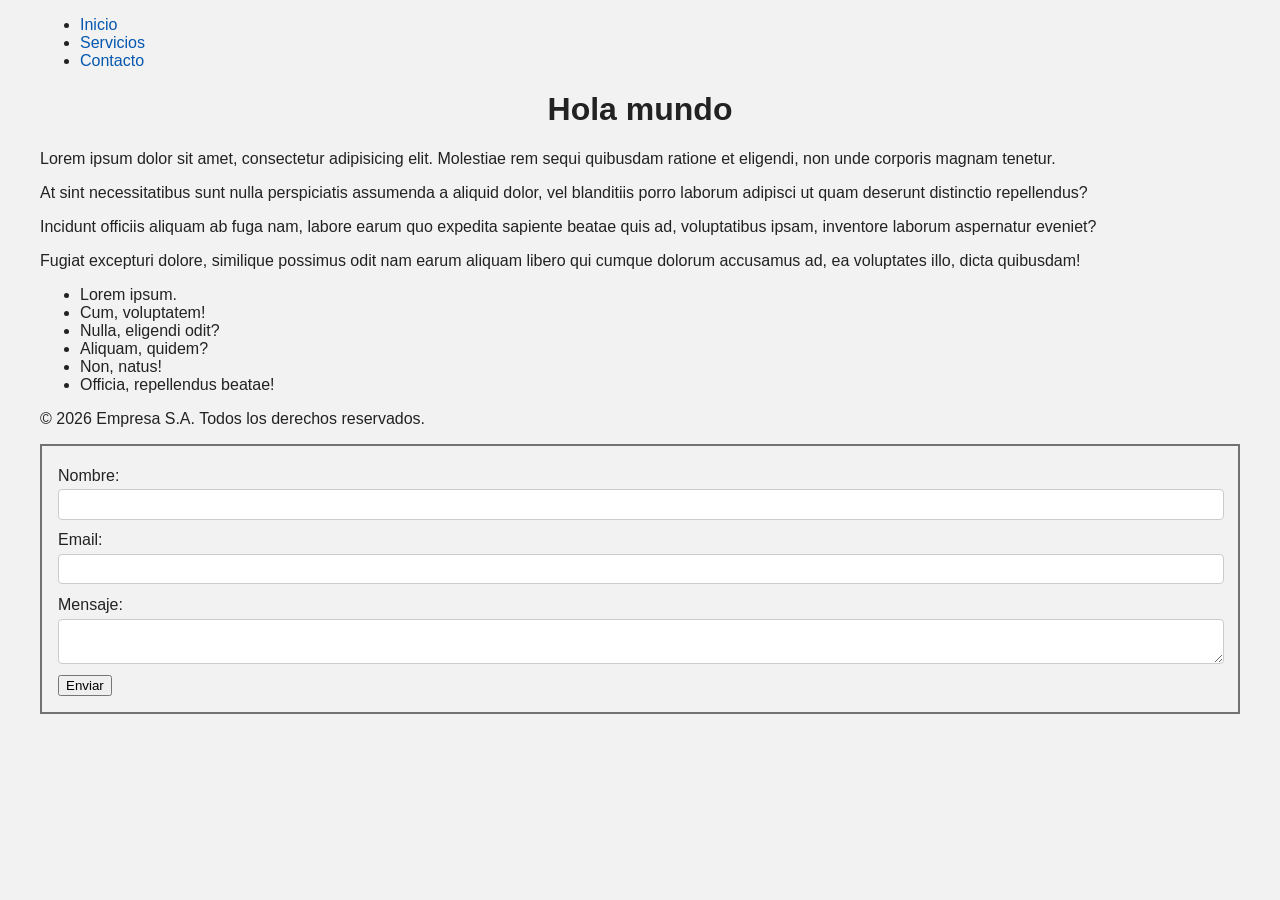
==== index.html @ f8f47bae "Define saludo al clickear los encabezados" ====
<!DOCTYPE html>
<html lang="es">
<head>
    <meta charset="UTF-8">
    <meta name="viewport" content="width=device-width, initial-scale=1.0">
    <meta name="description" content="En esta página encontrarás información detallada sobre los servicios que ofrecemos, diseñados para satisfacer tus necesidades y superar tus expectativas. Descubre cómo podemos ayudarte a alcanzar tus objetivos con nuestras soluciones personalizadas y de alta calidad.">
    <link rel="stylesheet" href="css/style.css">
    <title>Inicio</title>
</head>
<body>
    <nav>
        <ul>
            <li><a href="/">Inicio</a></li>
            <li><a href="/servicios.html">Servicios</a></li>
            <li><a href="/medios-de-contacto.html">Contacto</a></li>
        </ul>
    </nav>
    <h1>Hola mundo</h1>
    
    <p>Lorem ipsum dolor sit amet, consectetur adipisicing elit. Molestiae rem sequi quibusdam ratione et eligendi, non unde corporis magnam tenetur.</p>
    <p>At sint necessitatibus sunt nulla perspiciatis assumenda a aliquid dolor, vel blanditiis porro laborum adipisci ut quam deserunt distinctio repellendus?</p>
    <p>Incidunt officiis aliquam ab fuga nam, labore earum quo expedita sapiente beatae quis ad, voluptatibus ipsam, inventore laborum aspernatur eveniet?</p>
    <p>Fugiat excepturi dolore, similique possimus odit nam earum aliquam libero qui cumque dolorum accusamus ad, ea voluptates illo, dicta quibusdam!</p>
    <ul>
        <li>Lorem ipsum.</li>
        <li>Cum, voluptatem!</li>
        <li>Nulla, eligendi odit?</li>
        <li>Aliquam, quidem?</li>
        <li>Non, natus!</li>
        <li>Officia, repellendus beatae!</li>
    </ul>
    <footer>
        <p>&copy; 2026 Empresa S.A. Todos los derechos reservados.</p>
        <form action="contactar.php" class="form-footer">
            <div>
                <label for="nombre">Nombre:</label>
                <input type="text" id="nombre" name="nombre">
            </div>
            <div>
                <label for="email">Email:</label>
                <input type="email" id="email" name="email">
            </div>
            <div>
                <label for="mensaje">Mensaje:</label>
                <textarea id="mensaje" name="mensaje"></textarea>
            </div>
            <input type="submit" value="Enviar">
        </form>
    </footer>
    <script src="js/main.js"></script>
</body>
</html>
---- css/style.css ----
body {
    font-family: Arial, "Helvetica Neue", Helvetica, sans-serif;
    background-color: #f2f2f2;
    color: #222;
    max-width: 1200px;
    margin: 0 auto;
}

h1,
h2,
h3,
h4,
h5,
h6 {
    text-align: center;
}

p {
    text-align: justify;
}

.form-footer {
    border: 2px solid #333a;
    padding: 1em;
}

.form-footer label {
    display: block;
    margin: 0.3em 0;
}

a {
    color: #0457af;
    text-decoration: none;
}
a:hover {
    text-decoration: underline;
}

.form-footer input[type="text"],
.form-footer input[type="email"],
.form-footer textarea {
    width: calc(100% - 1em);
    padding: 0.5em;
    margin-bottom: 0.5em;
    border: 1px solid #ccc;
    border-radius: 4px;
}

.form-footer textarea:focus,
.form-footer input:focus {
    background-color: #eeb;
}
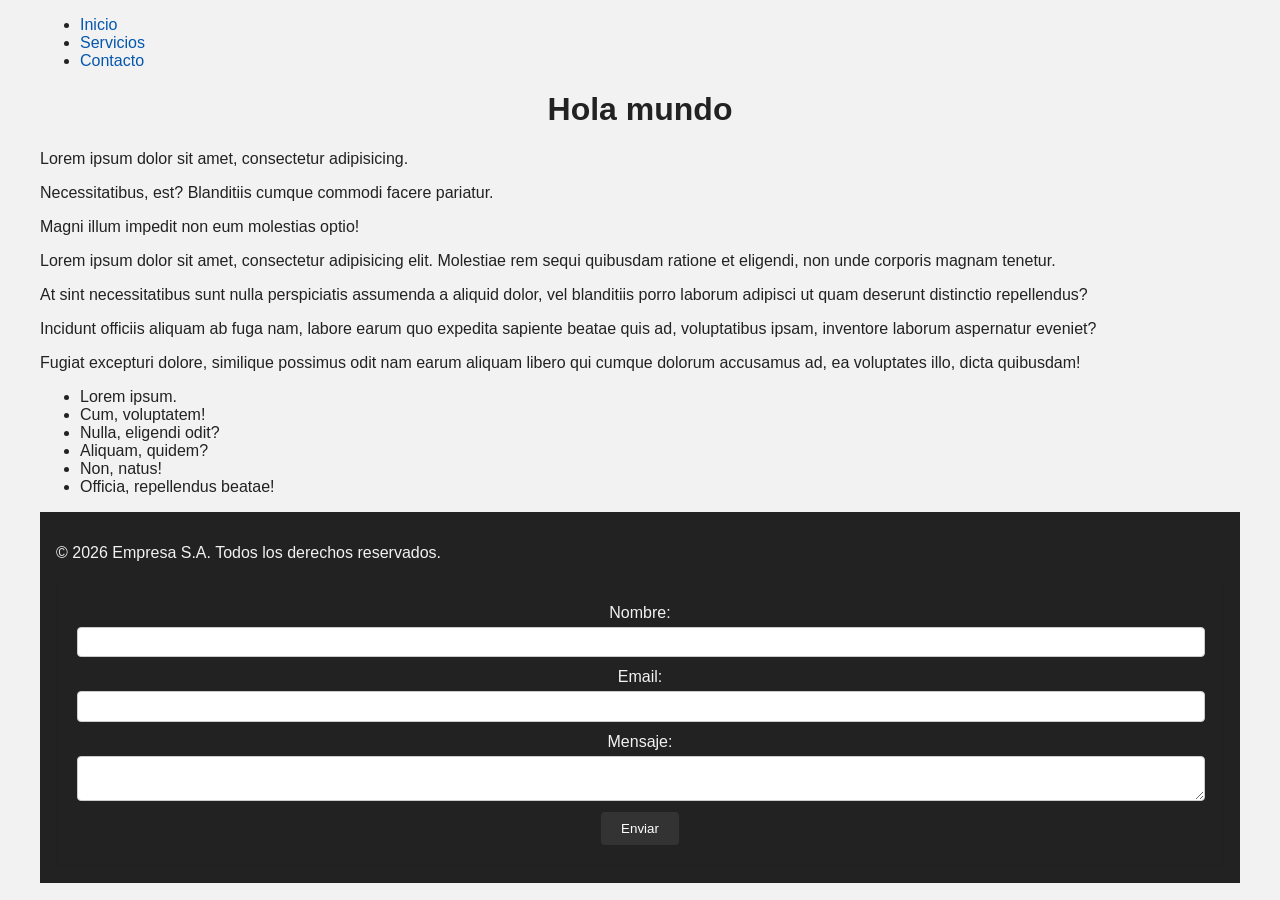
==== commit 17a0a480: "Agrega párrafos introductorios en index.html" ====
--- a/index.html
+++ b/index.html
@@ -16,6 +16,9 @@
         </ul>
     </nav>
     <h1>Hola mundo</h1>
+    <p>Lorem ipsum dolor sit amet, consectetur adipisicing.</p>
+    <p>Necessitatibus, est? Blanditiis cumque commodi facere pariatur.</p>
+    <p>Magni illum impedit non eum molestias optio!</p>
     
     <p>Lorem ipsum dolor sit amet, consectetur adipisicing elit. Molestiae rem sequi quibusdam ratione et eligendi, non unde corporis magnam tenetur.</p>
     <p>At sint necessitatibus sunt nulla perspiciatis assumenda a aliquid dolor, vel blanditiis porro laborum adipisci ut quam deserunt distinctio repellendus?</p>
--- a/css/style.css
+++ b/css/style.css
@@ -20,8 +20,8 @@
 }
 
 .form-footer {
-    border: 2px solid #333a;
-    padding: 1em;
+    border: 2px solid #222a;
+    padding: 1.2em;
 }
 
 .form-footer label {
@@ -50,4 +50,31 @@
 .form-footer textarea:focus,
 .form-footer input:focus {
     background-color: #eeb;
+}
+
+.form-footer input[type="submit"] {
+    background-color: #333;
+    color: #fff;
+    border: none;
+    padding: 0.7em 1.5em;
+    cursor: pointer;
+    border-radius: 4px;
+}
+
+.form-footer input[type="submit"]:hover {
+    background-color: #357;
+}
+
+article.servicio {
+    background-color: #fcfcfc;
+    border: 3px solid #eee;
+    padding: 1em;
+    margin: 1em;
+}
+
+body > footer {
+    padding: 1em;
+    text-align: center;
+    background-color: #222;
+    color: #f2f2f2;
 }
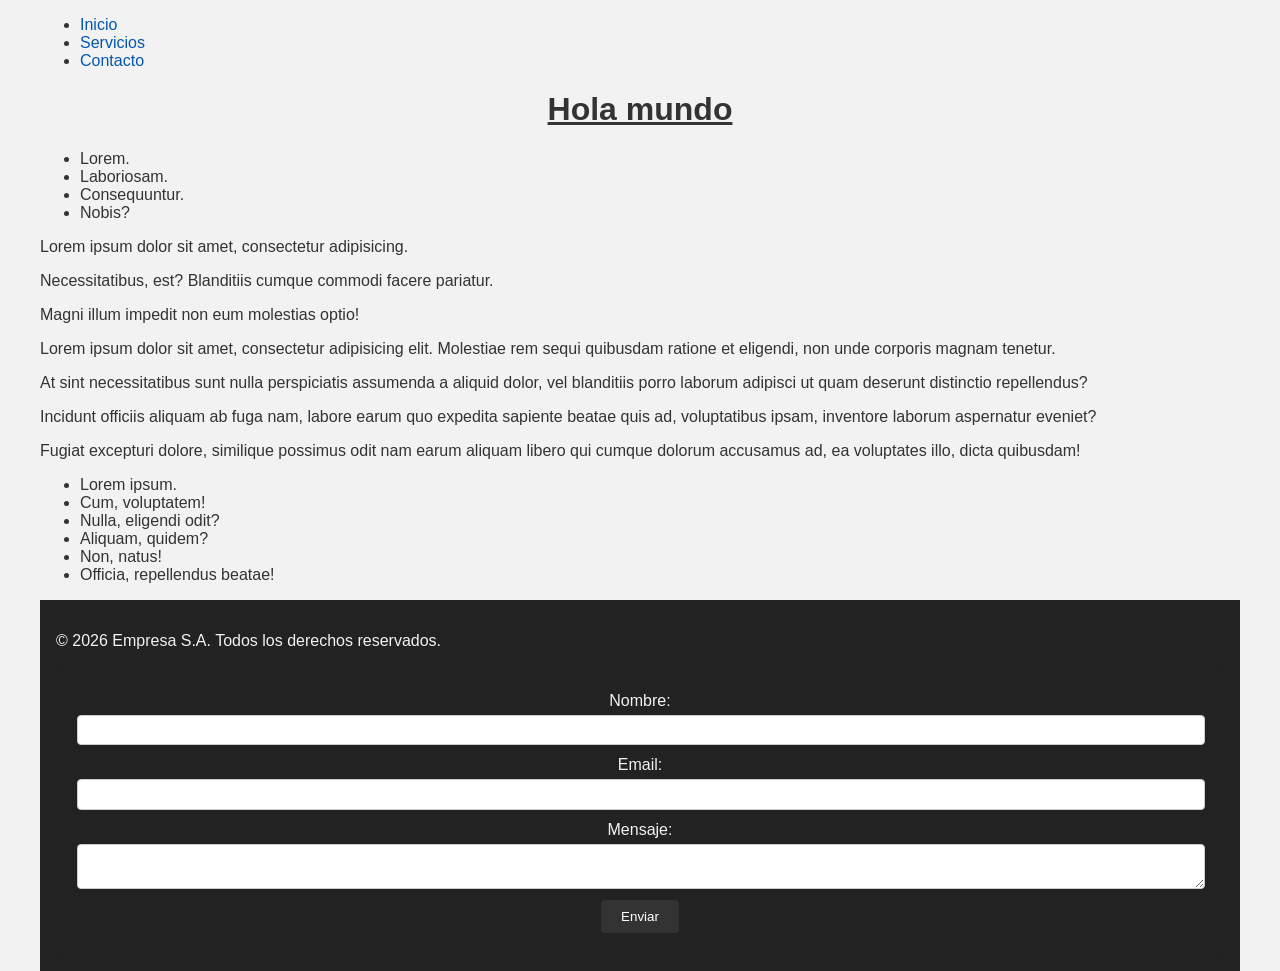
==== commit fc9ee549: "Agrega lista de ejemplo a index.html" ====
--- a/index.html
+++ b/index.html
@@ -16,6 +16,12 @@
         </ul>
     </nav>
     <h1>Hola mundo</h1>
+    <ul>
+        <li>Lorem.</li>
+        <li>Laboriosam.</li>
+        <li>Consequuntur.</li>
+        <li>Nobis?</li>
+    </ul>
     <p>Lorem ipsum dolor sit amet, consectetur adipisicing.</p>
     <p>Necessitatibus, est? Blanditiis cumque commodi facere pariatur.</p>
     <p>Magni illum impedit non eum molestias optio!</p>
--- a/css/style.css
+++ b/css/style.css
@@ -1,7 +1,7 @@
 body {
     font-family: Arial, "Helvetica Neue", Helvetica, sans-serif;
     background-color: #f2f2f2;
-    color: #222;
+    color: #333;
     max-width: 1200px;
     margin: 0 auto;
 }
@@ -13,6 +13,7 @@
 h5,
 h6 {
     text-align: center;
+    text-decoration: underline;
 }
 
 p {
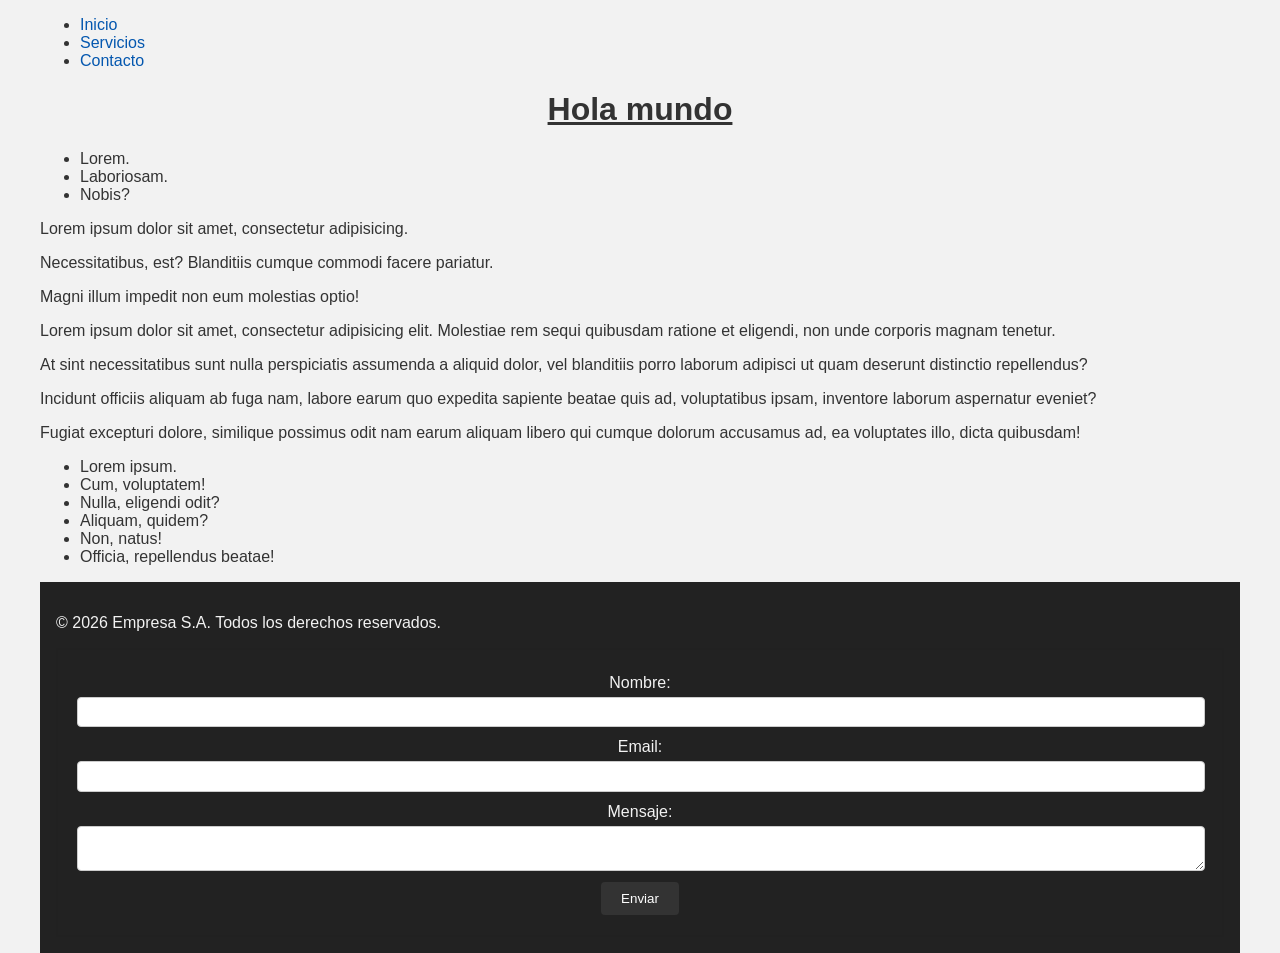
==== commit 1ab29e3a: "Elimina item de lista de index" ====
--- a/index.html
+++ b/index.html
@@ -19,7 +19,6 @@
     <ul>
         <li>Lorem.</li>
         <li>Laboriosam.</li>
-        <li>Consequuntur.</li>
         <li>Nobis?</li>
     </ul>
     <p>Lorem ipsum dolor sit amet, consectetur adipisicing.</p>
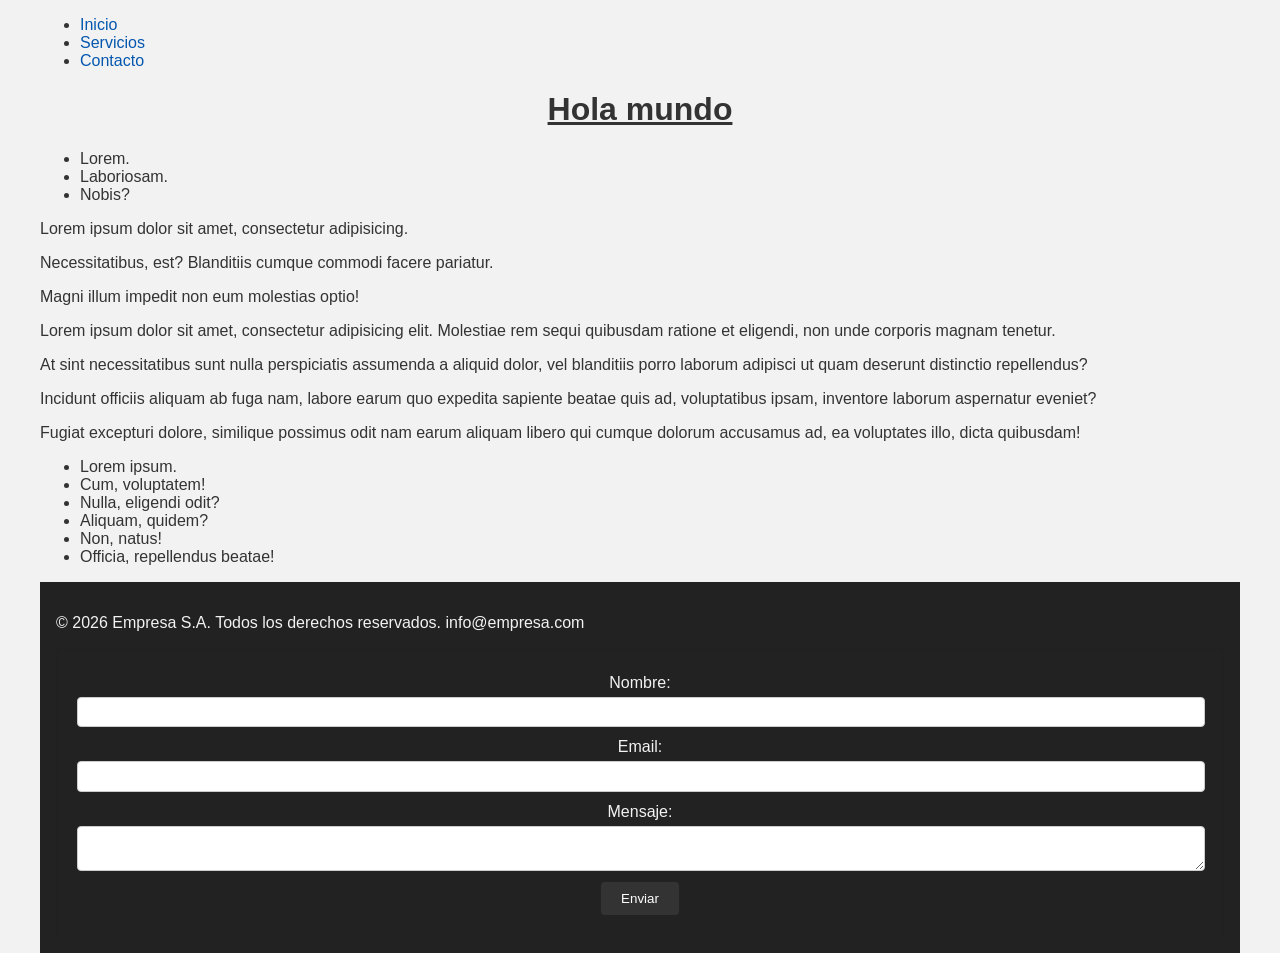
==== commit ff3c0743: "Agrega email a footer" ====
--- a/index.html
+++ b/index.html
@@ -38,7 +38,7 @@
         <li>Officia, repellendus beatae!</li>
     </ul>
     <footer>
-        <p>&copy; 2026 Empresa S.A. Todos los derechos reservados.</p>
+        <p>&copy; 2026 Empresa S.A. Todos los derechos reservados. info@empresa.com</p>
         <form action="contactar.php" class="form-footer">
             <div>
                 <label for="nombre">Nombre:</label>
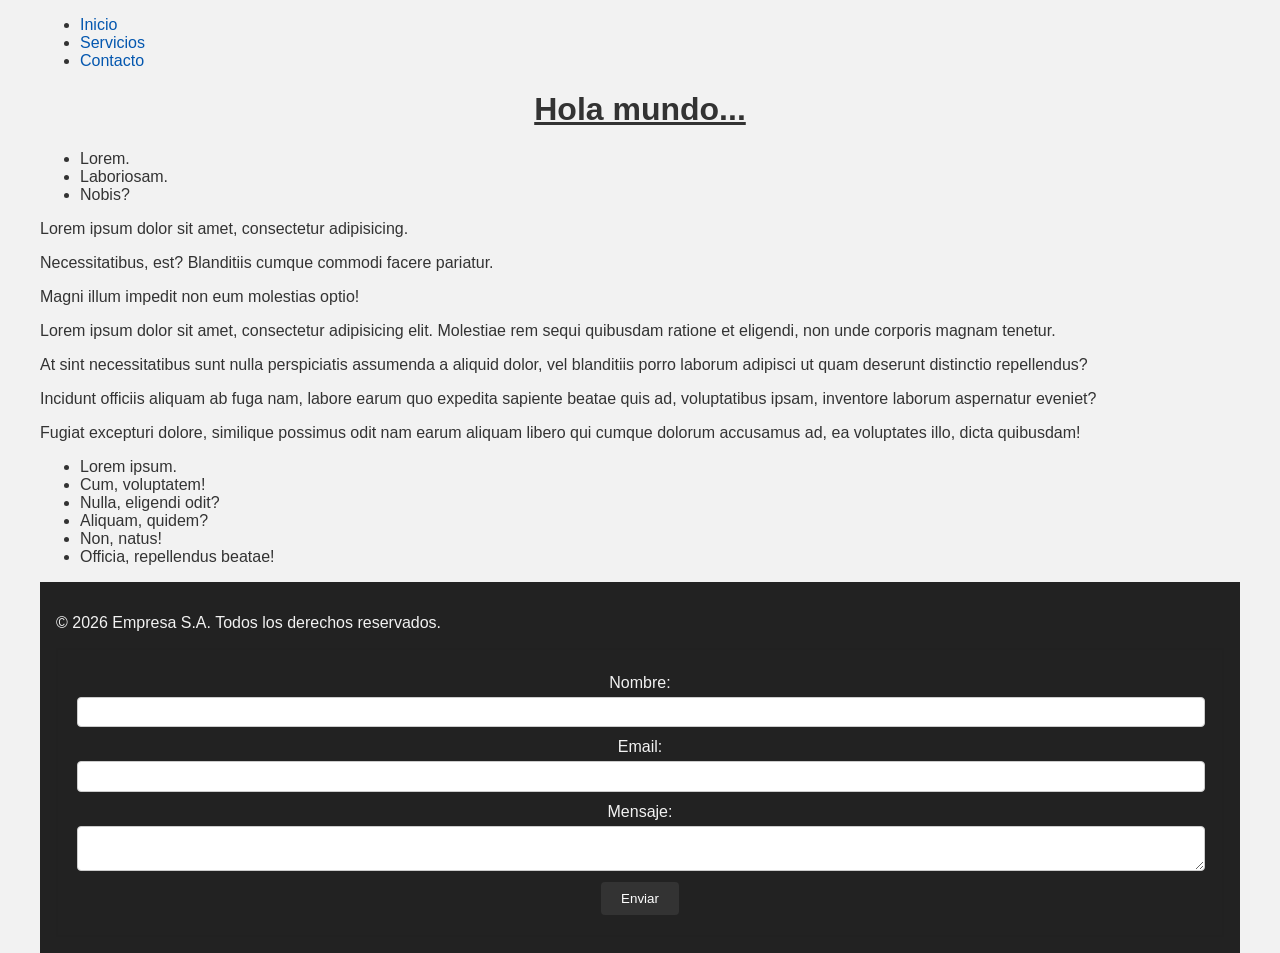
==== commit 5f85e4a2: "Agrega puntos suspensivos en h1 de index.html" ====
--- a/index.html
+++ b/index.html
@@ -15,7 +15,7 @@
             <li><a href="/medios-de-contacto.html">Contacto</a></li>
         </ul>
     </nav>
-    <h1>Hola mundo</h1>
+    <h1>Hola mundo...</h1>
     <ul>
         <li>Lorem.</li>
         <li>Laboriosam.</li>
@@ -38,7 +38,7 @@
         <li>Officia, repellendus beatae!</li>
     </ul>
     <footer>
-        <p>&copy; 2026 Empresa S.A. Todos los derechos reservados. info@empresa.com</p>
+        <p>&copy; 2026 Empresa S.A. Todos los derechos reservados.</p>
         <form action="contactar.php" class="form-footer">
             <div>
                 <label for="nombre">Nombre:</label>
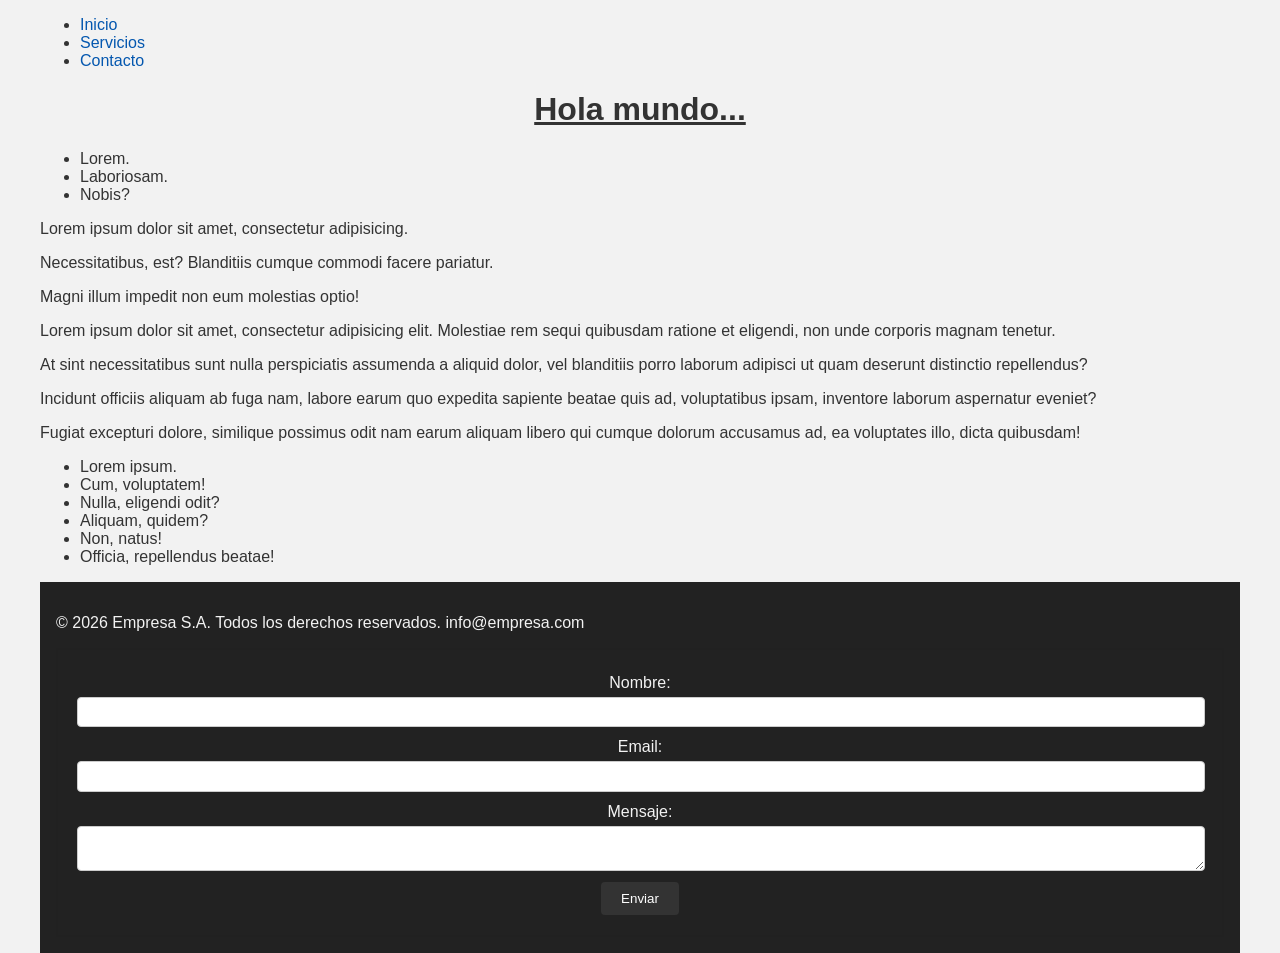
==== commit 41715e53: "Merge branch 'main' of https://github.com/jdrjuan/sitio-web-5" ====
--- a/index.html
+++ b/index.html
@@ -5,7 +5,7 @@
     <meta name="viewport" content="width=device-width, initial-scale=1.0">
     <meta name="description" content="En esta página encontrarás información detallada sobre los servicios que ofrecemos, diseñados para satisfacer tus necesidades y superar tus expectativas. Descubre cómo podemos ayudarte a alcanzar tus objetivos con nuestras soluciones personalizadas y de alta calidad.">
     <link rel="stylesheet" href="css/style.css">
-    <title>Inicio</title>
+    <title>Inicio!</title>
 </head>
 <body>
     <nav>
@@ -38,7 +38,7 @@
         <li>Officia, repellendus beatae!</li>
     </ul>
     <footer>
-        <p>&copy; 2026 Empresa S.A. Todos los derechos reservados.</p>
+        <p>&copy; 2026 Empresa S.A. Todos los derechos reservados. info@empresa.com</p>
         <form action="contactar.php" class="form-footer">
             <div>
                 <label for="nombre">Nombre:</label>
